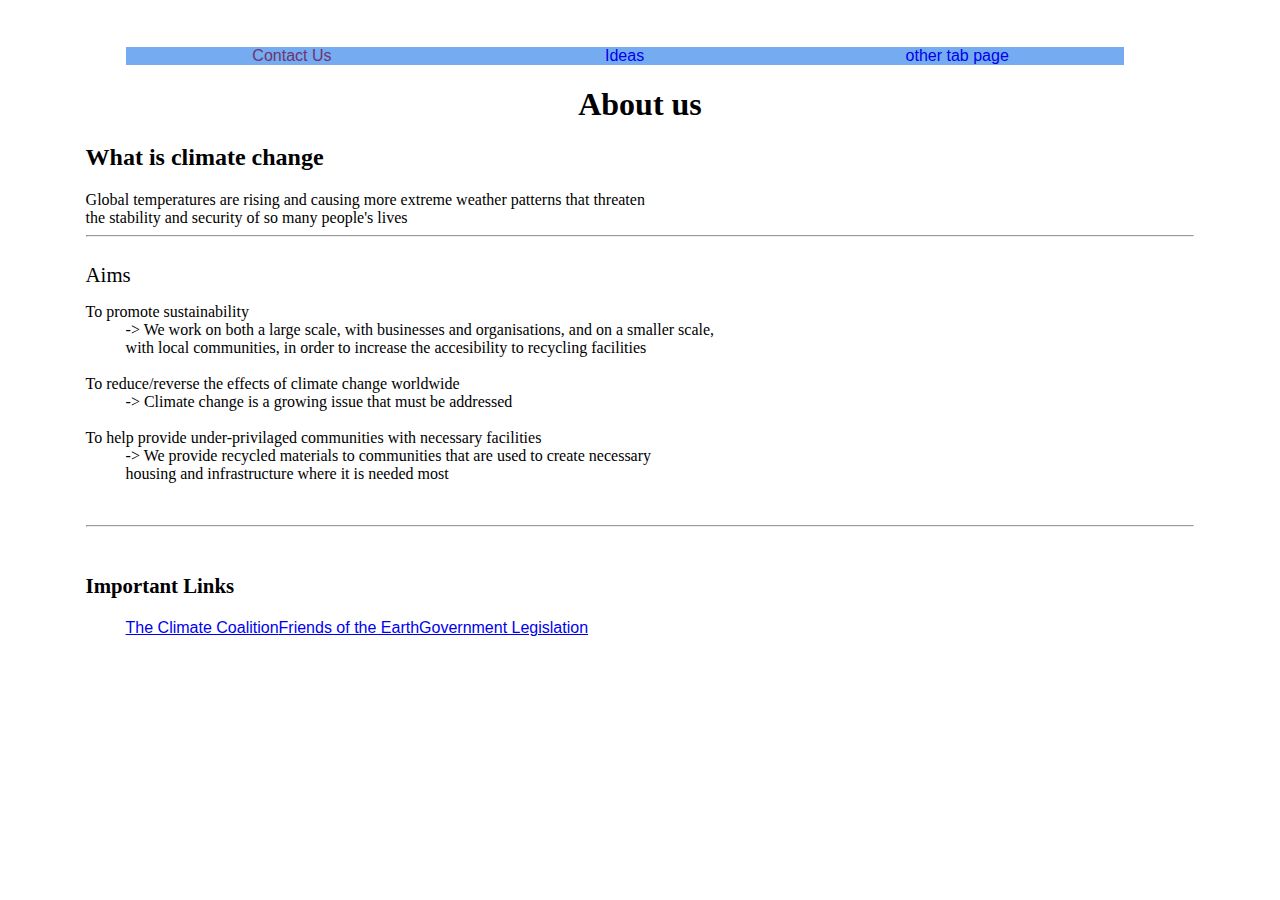
==== about.html @ 11b56b0d "Rename Collab.html to about.html" ====
<!DOCTYPE html>
<html lang="en">
    <head>
        <link href="PG17 CSS Sheet.css" rel="stylesheet">
        <meta name="viewport" content="width=device-width, initial-scale=1">
    </head>
    <body>
        <div class="topnav">
            <ul>
                <a class = "active" href = "Contact HTML Page.html" >Contact Us</a>
                <a href="ideas.html">Ideas</a>
                <a href="HTML url for the other page">other tab page</a>
            </ul>
        </div>
        <h1 id="about" style="text-align: center; "> About us</h1>
        <header>
            <h2>What is climate change</h2>
            <p1>Global temperatures are rising and causing more extreme weather patterns that threaten 
                <br>
                the stability and security of so many people's lives</p1>
                <br>
                <hr>
                <br>
        </header>
        <article>
            <p2 style="font-size: 130%;"> Aims <br> </p2>
                <dl>
                    <dt>To promote sustainability</dt>
                    <dd>  -> We work on both a large scale, with businesses and organisations, and on a smaller scale, 
                        <br>
                        with local communities, in order to increase the accesibility to recycling facilities </dd>
                    <br>
                    <dt>To reduce/reverse the effects of climate change worldwide</dt>
                    <dd>  -> Climate change is a growing issue that must be addressed </dd>
                    <br>
                    <dt>To help provide under-privilaged communities with necessary facilities</dt>
                    <dd>  -> We provide recycled materials to communities that are used to create necessary 
                        <br>
                        housing and infrastructure where it is needed most</dd>
                </dl>
                <br>
                <hr>
                <br>
                <aside>
                    <h3 style="font-size: 130%;"> Important Links</h3>
                    <ul>
                        <li><a href="https://www.theclimatecoalition.org/" target="_blank" > The Climate Coalition </a> </li> <br>
                        <li><a href="https://friendsoftheearth.uk/" target="_blank" >Friends of the Earth</a></li> <br>
                        <li><a href="https://www.legislation.gov.uk/all?theme=environment" target="_blank" >Government Legislation</a></li>
                    </ul>       
                </aside>
        </article>
    </body>
</html>
---- PG17 CSS Sheet.css ----
body {
    background-color: white;
    margin: 2vw;
    padding: 5px 60px;
}

ul {
    display: flex;
    list-style-type: none;
    width: 100%;
    font-family:-apple-system, BlinkMacSystemFont, 'Segoe UI', Roboto, Oxygen, Ubuntu, Cantarell, 'Open Sans', 'Helvetica Neue', sans-serif;
    font-style: normal;
    overflow: hidden;

}
.topnav {
    width: 100%;
    margin: 0;
    padding: 0;
}
.topnav a {
    float: left;
    display:block ;
    width: 30%;
    background-color: rgb(117, 171, 241) ;
    text-decoration: none ;
    text-align:center;

}
.topnav a:hover {
    background-color:rgb(91, 155, 238)  ;
    color:white ;
}
.active {
    color: rgb(109, 53, 109);
}

.headings {
    margin-left: 6vw;
    color: white;
    font-family: 'Times New Roman', Times, serif ;
}
p {
    margin-left: 7vw;
    color: black ;
    font-family:'Gill Sans', 'Gill Sans MT', Calibri, 'Trebuchet MS', sans-serif;
}
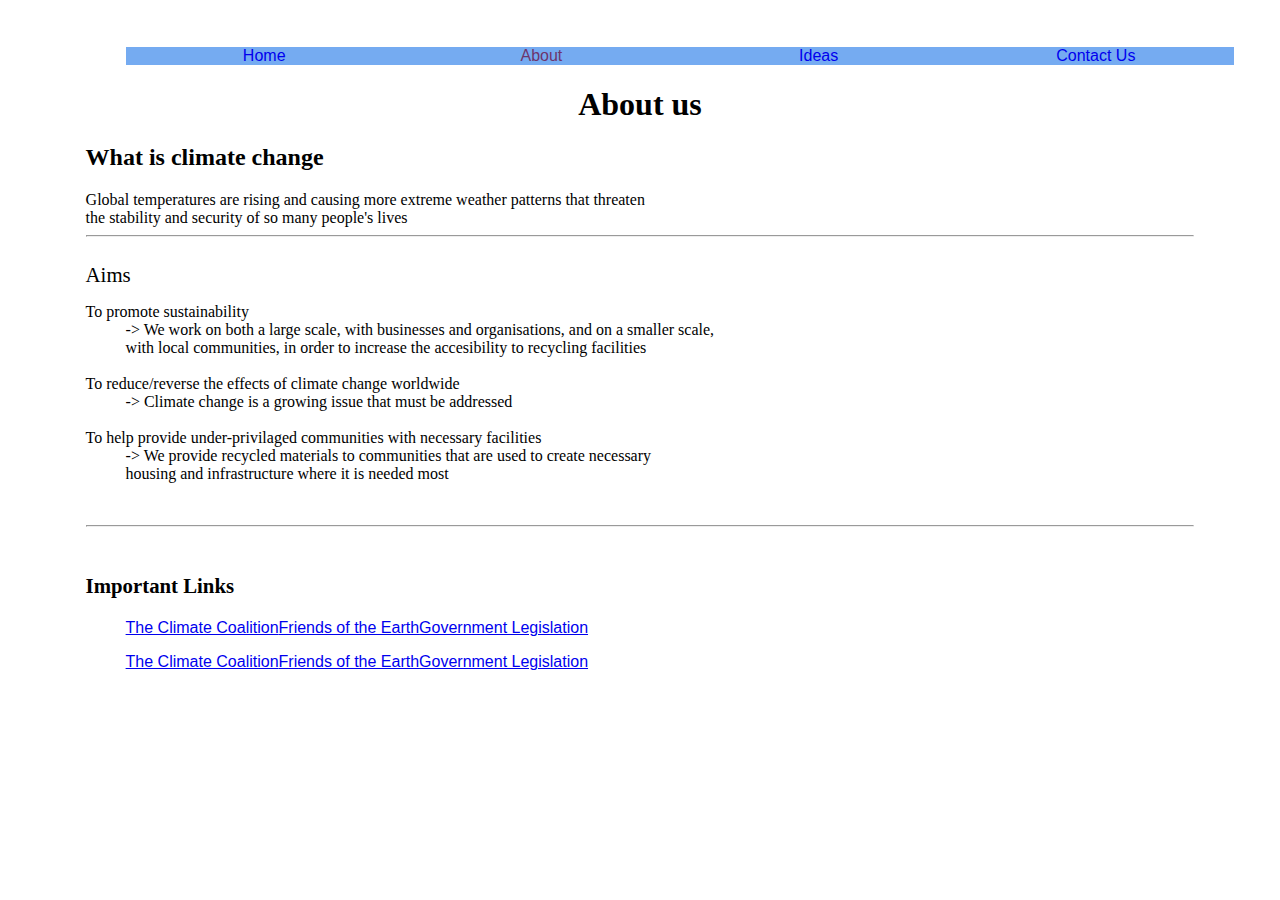
==== commit 8aa90def: "Update about.html" ====
--- a/about.html
+++ b/about.html
@@ -7,11 +7,14 @@
     <body>
         <div class="topnav">
             <ul>
-                <a class = "active" href = "Contact HTML Page.html" >Contact Us</a>
+                <a href="home.html">Home</a>
+                <a class = "active" href="about.html">About</a>
                 <a href="ideas.html">Ideas</a>
-                <a href="HTML url for the other page">other tab page</a>
+                <a href = "contact.html" >Contact Us</a>
+    
             </ul>
         </div>
+
         <h1 id="about" style="text-align: center; "> About us</h1>
         <header>
             <h2>What is climate change</h2>
@@ -52,3 +55,12 @@
         </article>
     </body>
 </html>
+                    <ul>
+                        <li><a href="https://www.theclimatecoalition.org/" target="_blank" > The Climate Coalition </a> </li> <br>
+                        <li><a href="https://friendsoftheearth.uk/" target="_blank" >Friends of the Earth</a></li> <br>
+                        <li><a href="https://www.legislation.gov.uk/all?theme=environment" target="_blank" >Government Legislation</a></li>
+                    </ul>       
+                </aside>
+        </article>
+    </body>
+</html>
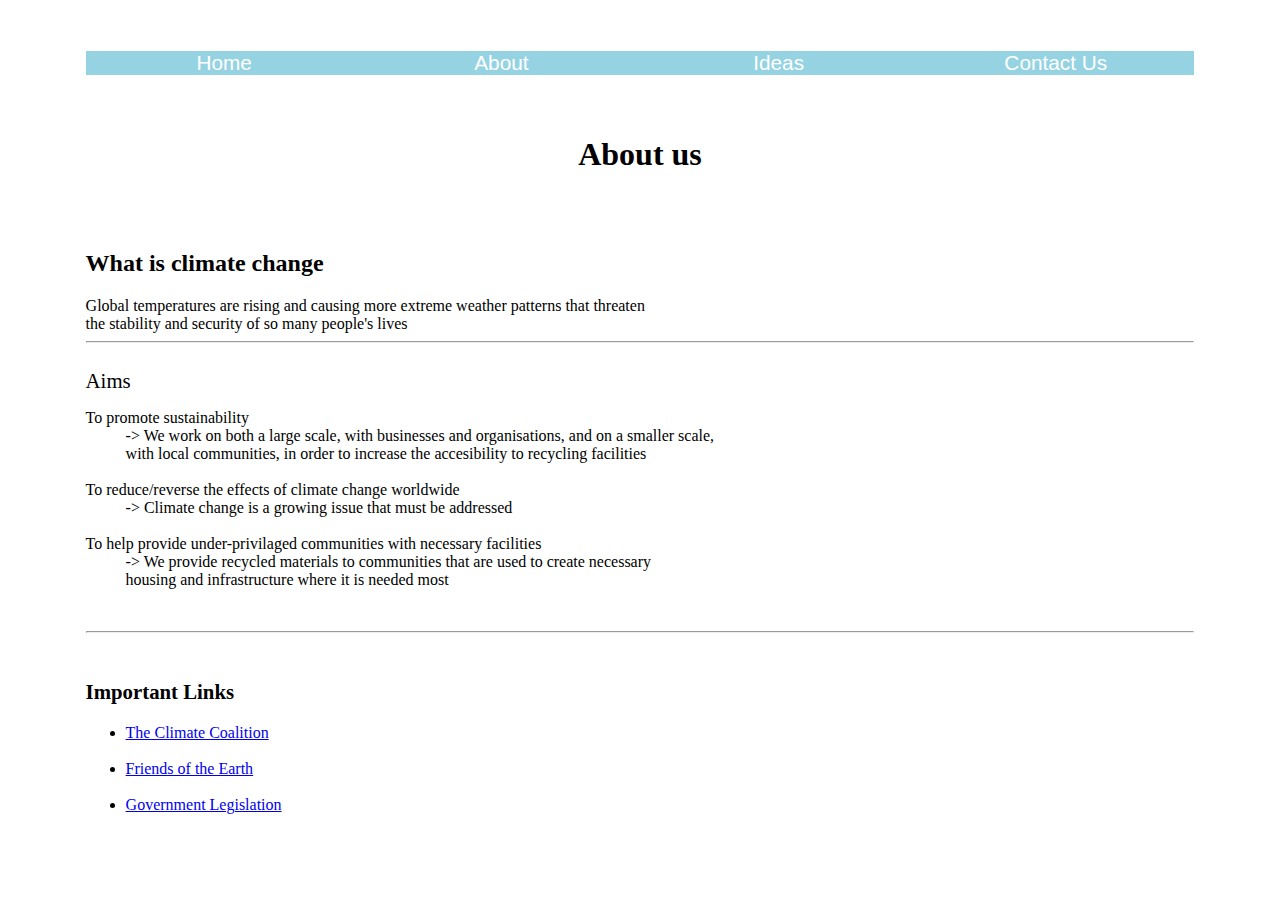
==== commit 2007f790: "Update about.html" ====
--- a/about.html
+++ b/about.html
@@ -6,7 +6,7 @@
     </head>
     <body>
         <div class="topnav">
-            <ul>
+            <ul id="menu">
                 <a href="home.html">Home</a>
                 <a class = "active" href="about.html">About</a>
                 <a href="ideas.html">Ideas</a>
@@ -14,8 +14,8 @@
     
             </ul>
         </div>
-
-        <h1 id="about" style="text-align: center; "> About us</h1>
+        <br>
+        <h1 id="about" style="text-align: center; "> About us</h1> <br> <br>
         <header>
             <h2>What is climate change</h2>
             <p1>Global temperatures are rising and causing more extreme weather patterns that threaten 
@@ -54,13 +54,3 @@
                 </aside>
         </article>
     </body>
-</html>
-                    <ul>
-                        <li><a href="https://www.theclimatecoalition.org/" target="_blank" > The Climate Coalition </a> </li> <br>
-                        <li><a href="https://friendsoftheearth.uk/" target="_blank" >Friends of the Earth</a></li> <br>
-                        <li><a href="https://www.legislation.gov.uk/all?theme=environment" target="_blank" >Government Legislation</a></li>
-                    </ul>       
-                </aside>
-        </article>
-    </body>
-</html>
--- a/PG17 CSS Sheet.css
+++ b/PG17 CSS Sheet.css
@@ -1,47 +1,99 @@
-body {
-    background-color: white;
-    margin: 2vw;
-    padding: 5px 60px;
-}
-
-ul {
-    display: flex;
-    list-style-type: none;
-    width: 100%;
-    font-family:-apple-system, BlinkMacSystemFont, 'Segoe UI', Roboto, Oxygen, Ubuntu, Cantarell, 'Open Sans', 'Helvetica Neue', sans-serif;
-    font-style: normal;
-    overflow: hidden;
-
-}
-.topnav {
-    width: 100%;
-    margin: 0;
-    padding: 0;
-}
-.topnav a {
-    float: left;
-    display:block ;
-    width: 30%;
-    background-color: rgb(117, 171, 241) ;
-    text-decoration: none ;
-    text-align:center;
-
-}
-.topnav a:hover {
-    background-color:rgb(91, 155, 238)  ;
-    color:white ;
-}
-.active {
-    color: rgb(109, 53, 109);
-}
-
-.headings {
-    margin-left: 6vw;
-    color: white;
-    font-family: 'Times New Roman', Times, serif ;
-}
-p {
-    margin-left: 7vw;
-    color: black ;
-    font-family:'Gill Sans', 'Gill Sans MT', Calibri, 'Trebuchet MS', sans-serif;
-}
+body {
+    background-color: white;
+    margin: 2vw;
+    padding: 5px 60px;
+}
+
+#menu {
+    display: flex;
+    list-style-type: none;
+    width: 100%;
+    font-family:-apple-system, BlinkMacSystemFont, 'Segoe UI', Roboto, Oxygen, Ubuntu, Cantarell, 'Open Sans', 'Helvetica Neue', sans-serif;
+    font-style: normal;
+    overflow: hidden;
+    padding: 0%;
+    font-size: 130%;
+    color: white;
+}
+
+#subheadings{
+    display: flex;
+    justify-content: center;
+}
+
+.topnav {
+    display:flex;
+    justify-content: center;
+    width: 100%;
+    margin: 0;
+    padding: 0;
+}
+.topnav a {
+    float: left;
+    display:block ;
+    width: 30%;
+    background-color: rgb(150, 211, 226) ;
+    text-decoration: none ;
+    text-align:center;
+    color: white;
+
+}
+.topnav a:hover {
+    background-color:rgb(127, 200, 218)   ;
+    color:white ;
+}
+.active {
+    color: rgb(255, 255, 255);
+}
+
+.headings {
+    margin-left: 6vw;
+    color: black;
+    text-align: center;
+    font-family: 'Times New Roman', Times, serif ;
+}
+p {
+    display: flex;
+    justify-content: center;
+    color: black ;
+    font-family:'Gill Sans', 'Gill Sans MT', Calibri, 'Trebuchet MS', sans-serif;
+}
+
+.image{
+    display: block;
+    margin-left: auto;
+    margin-right: auto;
+    width: 240px;
+    height: 160px;
+
+}
+
+#mainimage{
+    display: flex;
+    justify-content: center;
+}
+
+
+h3 {
+    align-self: flex-start;
+    width: 500px;
+}
+#team{
+    display: flex;
+    align-items: center;
+    padding: 10px;
+
+}
+h5{
+    padding: 10px;
+    background-color: rgb(150, 211, 226);
+    color: white;
+    margin: 5px;
+}
+#enterideas{
+    display: flex;
+    justify-content: center;
+}
+.enteremail{
+    padding: 50px;
+}
